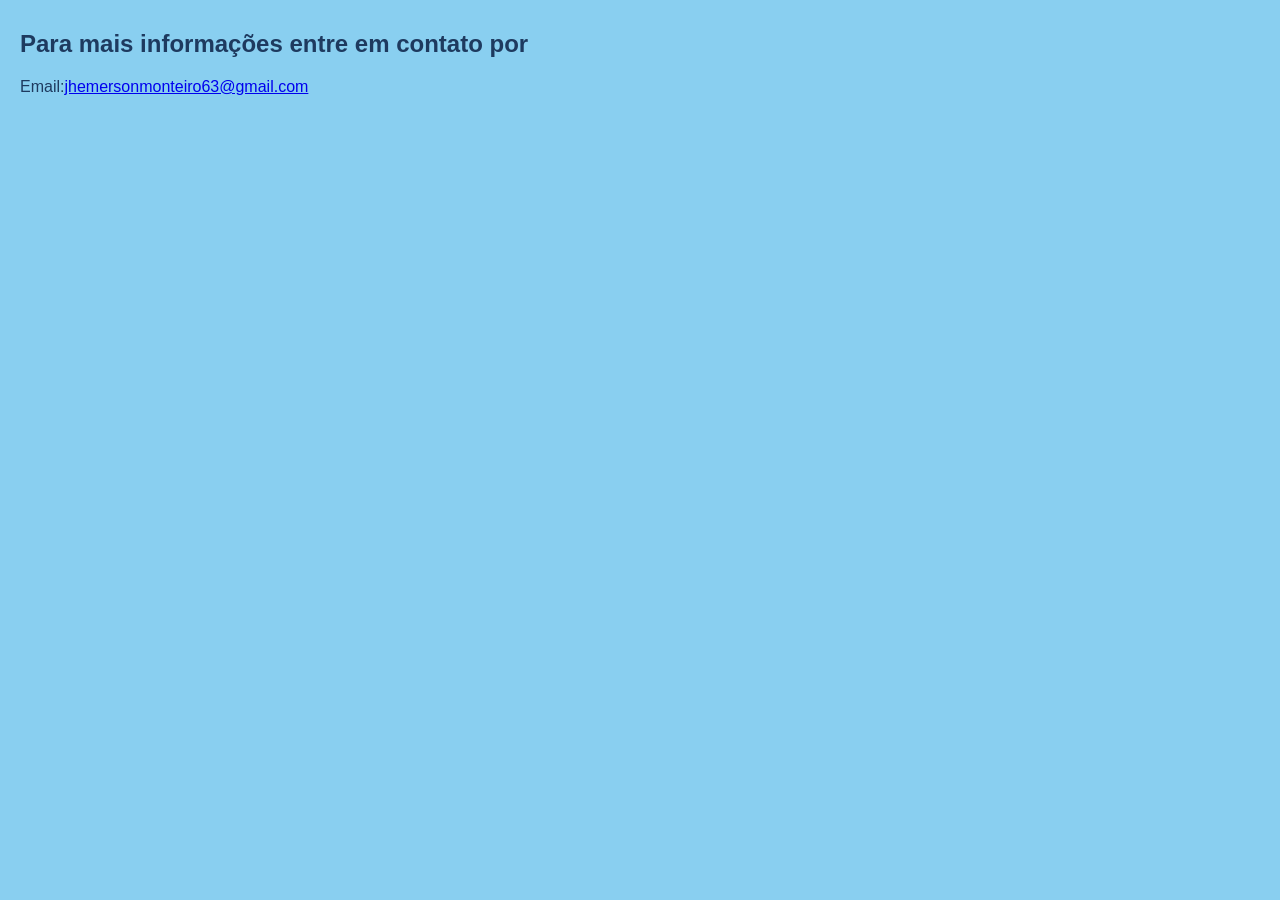
==== contato.html @ 6d0151e4 "Add files via upload" ====
<!DOCTYPE html>
<html>
<head>
	<meta charset="utf-8">
	<meta name="viewport" content="width=device-width, initial-scale=1">
	<title>contato</title>

	<link rel="stylesheet" type="text/css" href="contato.css">
</head>
<body>

	<h2>Para mais informações entre em contato por</h2>
	<p>Email:<a class="conteudocc" href="https://criarmeulink.com.br/u/1789849807">jhemersonmonteiro63@gmail.com</a></p><br>
</body>
</html>
---- contato.css ----
/*body*/
body, html{
	margin: 10px;
	background-color: #89cff0;
	font-family: 'montserrat', sans-serif;
	color: #1E3A5F;
}
/*link*/
conteudoc{
	background-color: #89cff0;
	https://criarmeulink.com.br/u/1789849807
}	
conteudocc{

	https://criarmeulink.com.br/u/1789849807
}
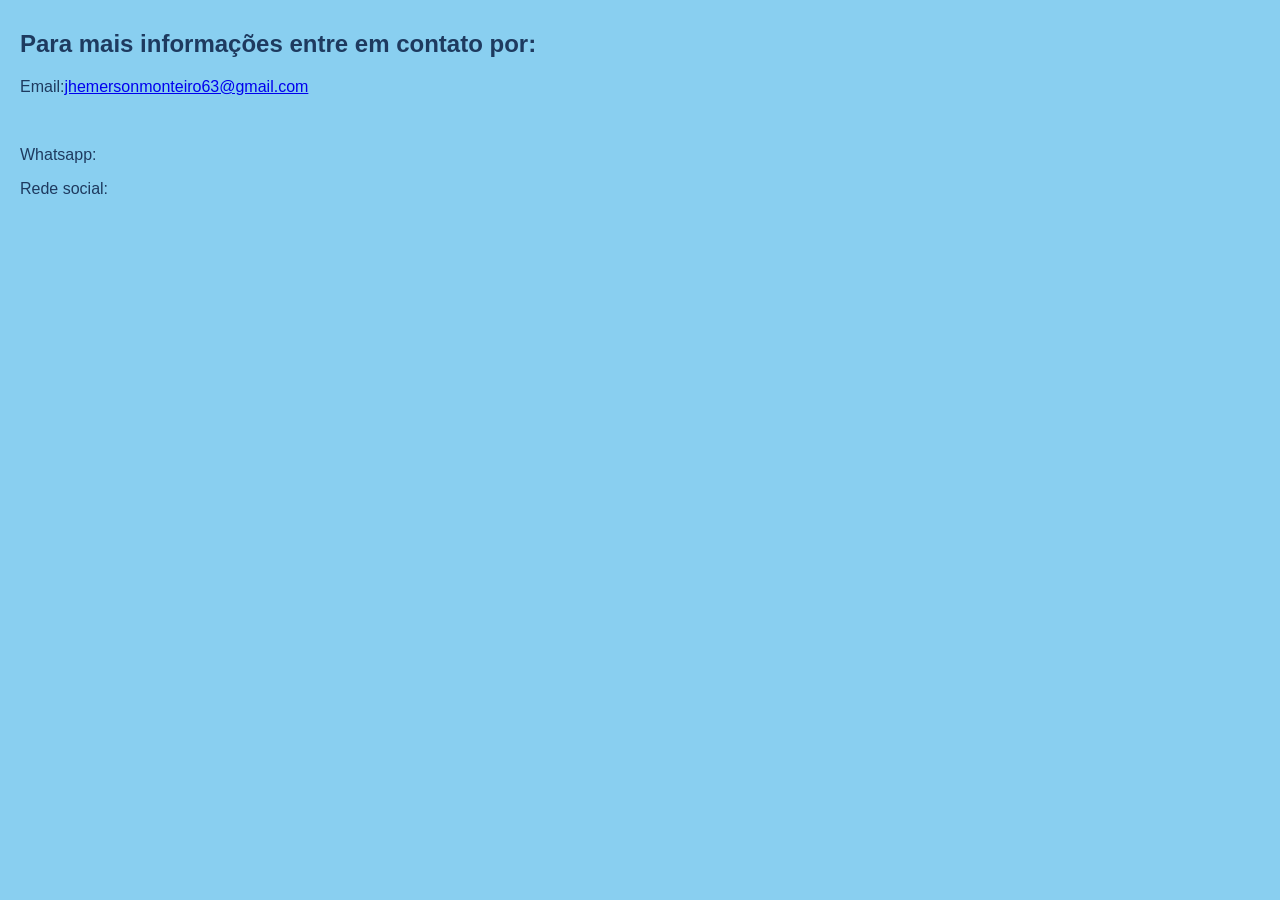
==== commit 0f00933b: "Update contato.html" ====
--- a/contato.html
+++ b/contato.html
@@ -9,7 +9,8 @@
 </head>
 <body>
 
-	<h2>Para mais informações entre em contato por</h2>
+	<h2>Para mais informações entre em contato por:</h2>
 	<p>Email:<a class="conteudocc" href="https://criarmeulink.com.br/u/1789849807">jhemersonmonteiro63@gmail.com</a></p><br>
-</body>
-</html>+	<p>Whatsapp:<a class="conteudoc" href="https://wa.me/5591984070149?text=Olá!%20Gostaria%20de%20mais%20informações."></a></p>
+	<P>Rede social:<a class="instagram.com/jhemerson_monteiro017"></a</P>
+</html>
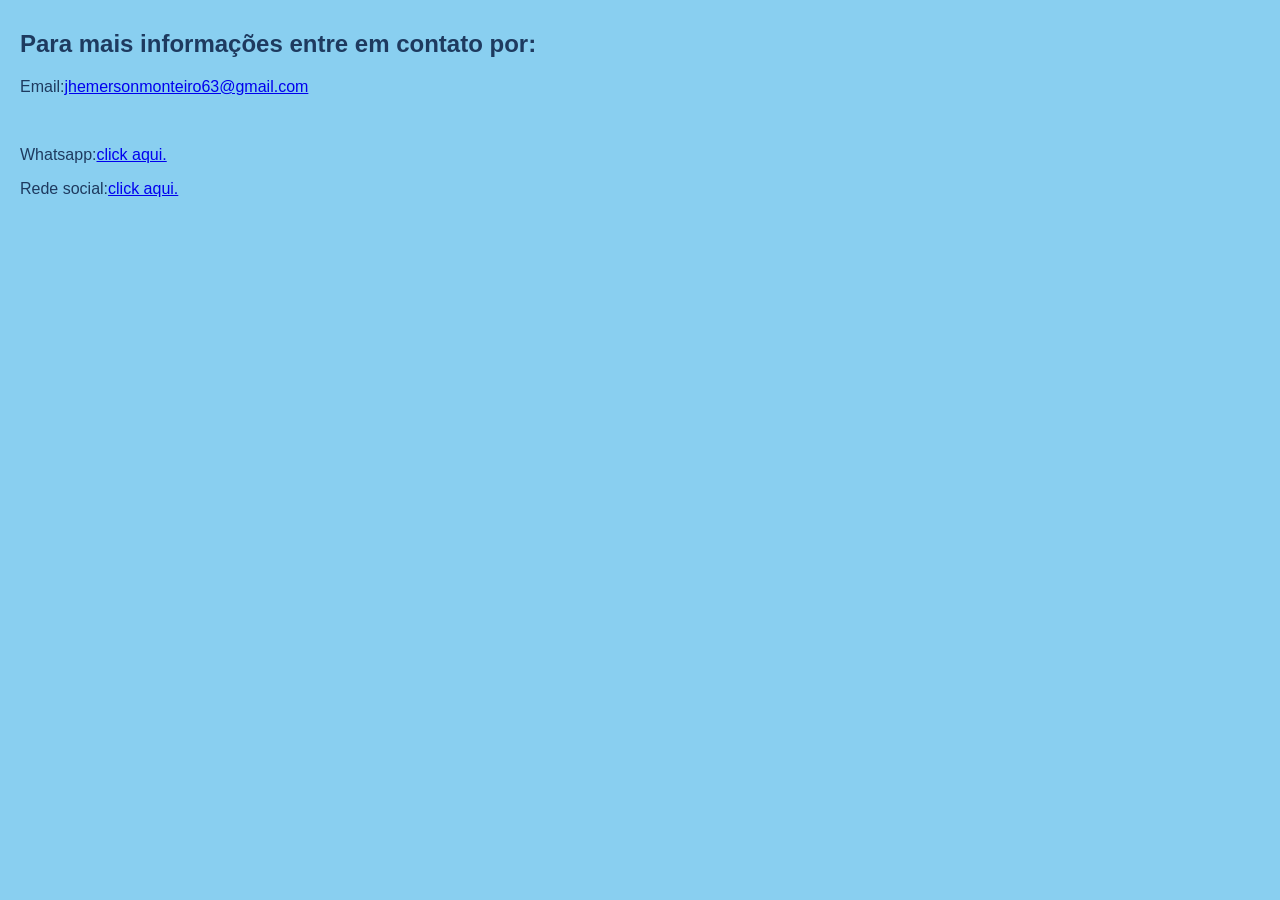
==== commit 7b34930f: "Update contato.html" ====
--- a/contato.html
+++ b/contato.html
@@ -11,6 +11,6 @@
 
 	<h2>Para mais informações entre em contato por:</h2>
 	<p>Email:<a class="conteudocc" href="https://criarmeulink.com.br/u/1789849807">jhemersonmonteiro63@gmail.com</a></p><br>
-	<p>Whatsapp:<a class="conteudoc" href="https://wa.me/5591984070149?text=Olá!%20Gostaria%20de%20mais%20informações."></a></p>
-	<P>Rede social:<a class="instagram.com/jhemerson_monteiro017"></a</P>
+	<p>Whatsapp:<a href="https://wa.me/5591984070149?text=Olá!%20Gostaria%20de%20mais%20informações.">click aqui.</a></p>
+	<P>Rede social:<a href="https://www.instagram.com/jhemerson_monteiro017">click aqui.</a</P>
 </html>
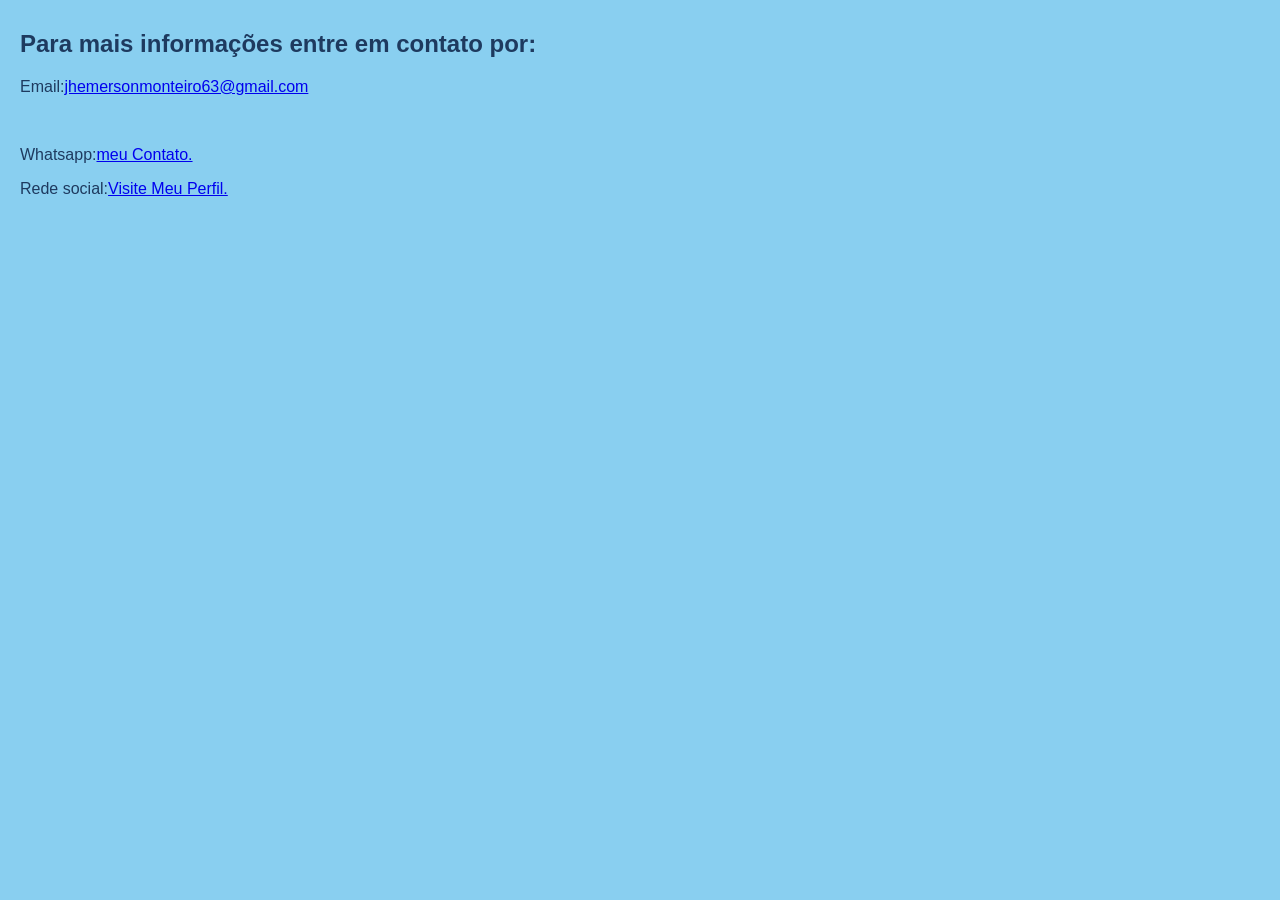
==== commit 5b2669ce: "Update contato.html" ====
--- a/contato.html
+++ b/contato.html
@@ -11,6 +11,6 @@
 
 	<h2>Para mais informações entre em contato por:</h2>
 	<p>Email:<a class="conteudocc" href="https://criarmeulink.com.br/u/1789849807">jhemersonmonteiro63@gmail.com</a></p><br>
-	<p>Whatsapp:<a href="https://wa.me/5591984070149?text=Olá!%20Gostaria%20de%20mais%20informações.">click aqui.</a></p>
-	<P>Rede social:<a href="https://www.instagram.com/jhemerson_monteiro017">click aqui.</a</P>
+	<p>Whatsapp:<a class="conteudocc" href="https://wa.me/5591984070149?text=Olá!%20Gostaria%20de%20mais%20informações.">meu Contato.</a></p>
+	<P>Rede social:<a class="conteudocc" href="https://www.instagram.com/jhemerson_monteiro017">Visite Meu Perfil.</a</P>
 </html>
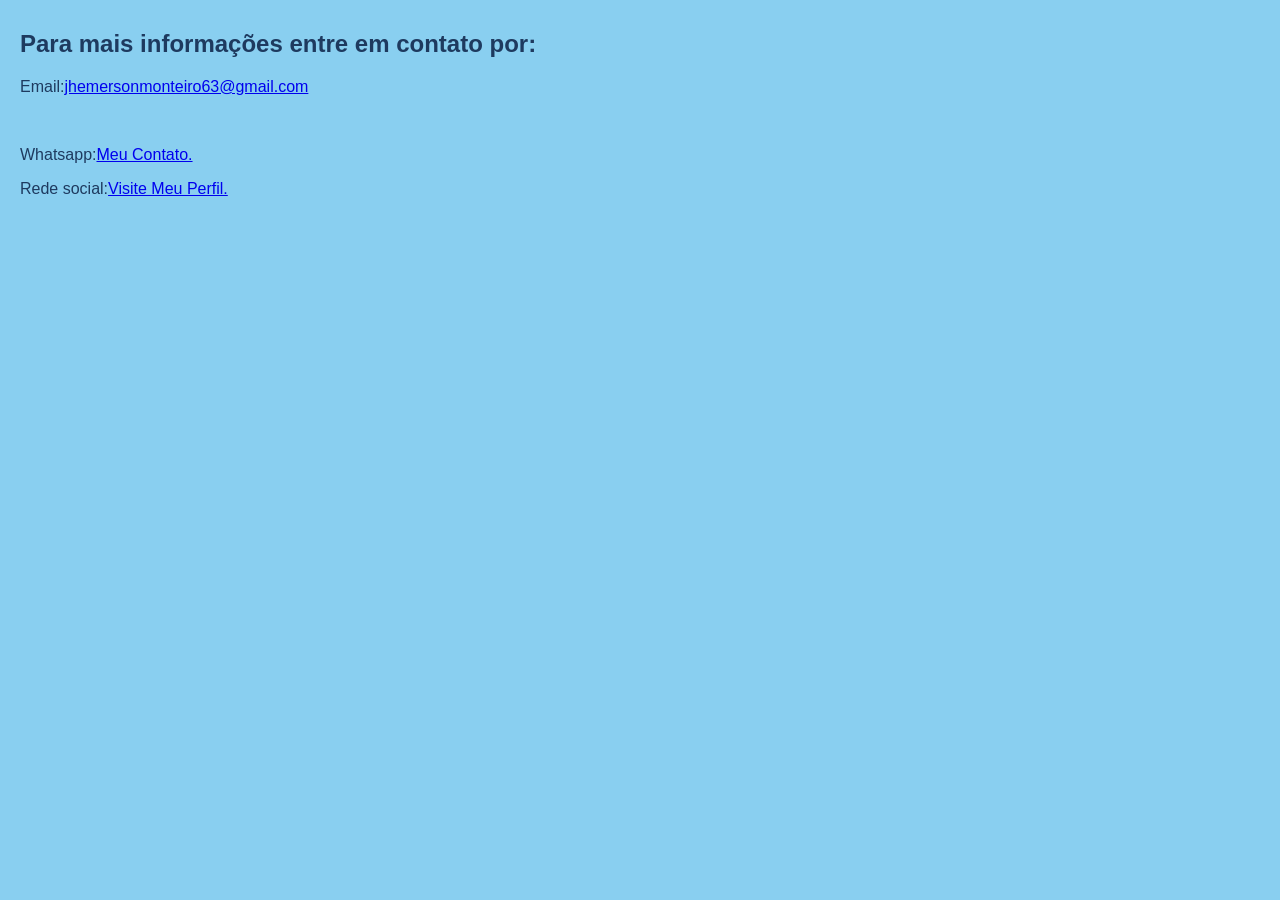
==== commit e04b07e1: "Update contato.html" ====
--- a/contato.html
+++ b/contato.html
@@ -11,6 +11,6 @@
 
 	<h2>Para mais informações entre em contato por:</h2>
 	<p>Email:<a class="conteudocc" href="https://criarmeulink.com.br/u/1789849807">jhemersonmonteiro63@gmail.com</a></p><br>
-	<p>Whatsapp:<a class="conteudocc" href="https://wa.me/5591984070149?text=Olá!%20Gostaria%20de%20mais%20informações.">meu Contato.</a></p>
+	<p>Whatsapp:<a class="conteudocc" href="https://wa.me/5591984070149?text=Olá!%20Gostaria%20de%20mais%20informações.">Meu Contato.</a></p>
 	<P>Rede social:<a class="conteudocc" href="https://www.instagram.com/jhemerson_monteiro017">Visite Meu Perfil.</a</P>
 </html>
